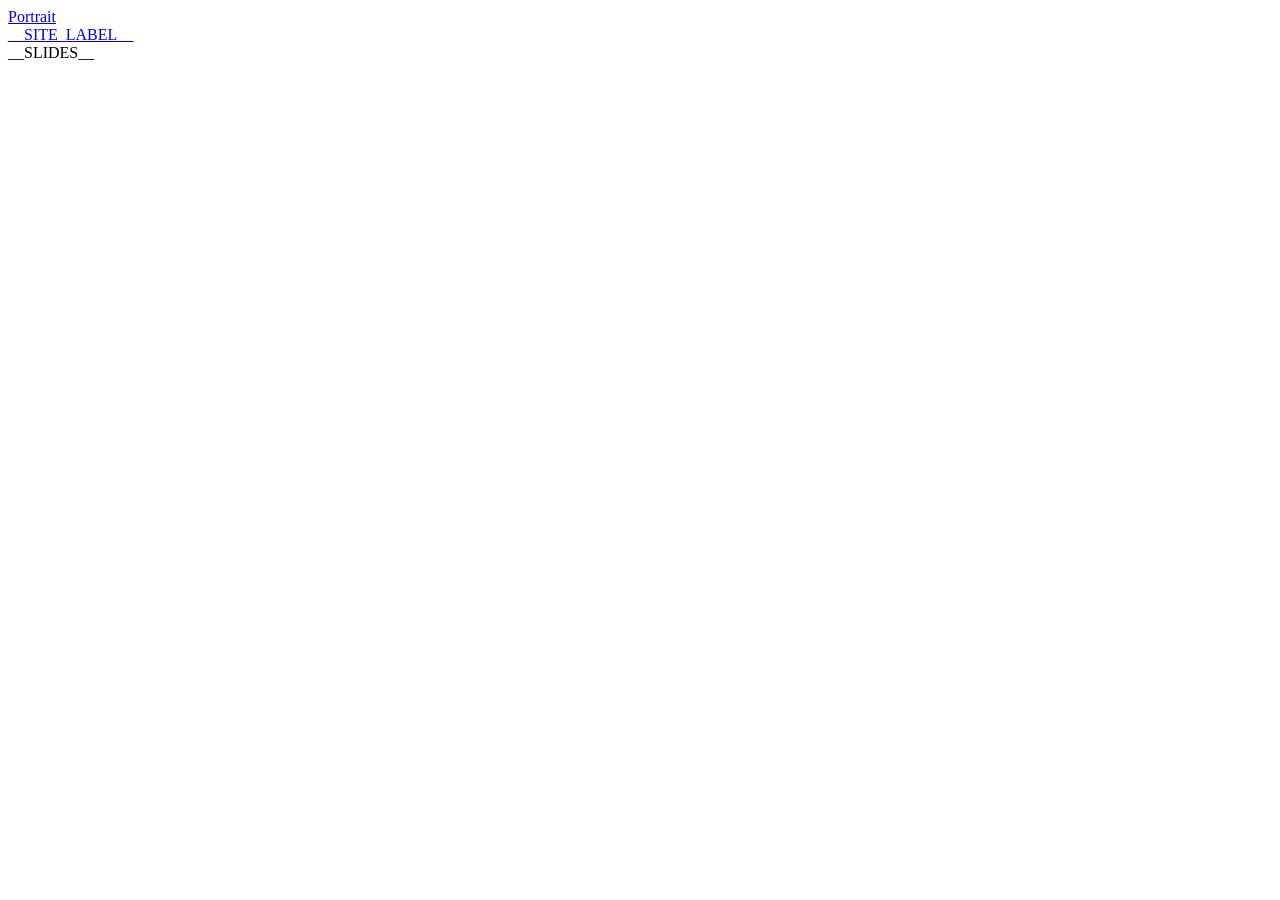
==== Assets/landscape.html @ 07f4ef91 "Add ProposalDecks, the portrait and landscape generator. Customer sites stay CSS and YAML. index.yam" ====
<!DOCTYPE html>
<html lang="en" class="deck-landscape">
<head>
<meta charset="UTF-8">
<meta name="viewport" content="width=device-width, initial-scale=1.0">
<title>__TITLE__</title>
<meta name="description" content="__DESCRIPTION__">
<meta property="og:title" content="__OG_TITLE__">
<meta property="og:description" content="__OG_DESCRIPTION__">
<meta property="og:type" content="website">
<meta name="theme-color" content="__THEME_COLOR__">
<link rel="stylesheet" href="__CSS__theme.css">
<link rel="stylesheet" href="__CSS__deck.css">
</head>
<body>
<div class="bar" id="bar"></div>
<a class="flip" href="__FLIP__">Portrait</a>
<nav class="dots" id="dots"></nav>
<a class="site-link" href="__SITE_URL__">__SITE_LABEL__</a>
<div class="stage" id="stage">
__SLIDES__
</div>
<script>
  const stage = document.getElementById("stage");
  const slides = stage.querySelectorAll(".slide");
  const dots = document.getElementById("dots");
  const bar = document.getElementById("bar");
  slides.forEach((s, i) => { const a = document.createElement("a"); a.href = "#s" + (i + 1); dots.appendChild(a); });
  const dotLinks = dots.querySelectorAll("a");
  function update() {
    const max = stage.scrollWidth - stage.clientWidth;
    bar.style.width = (max > 0 ? (stage.scrollLeft / max) * 100 : 0) + "%";
    let active = 0;
    slides.forEach((s, i) => { if (s.offsetLeft - stage.clientWidth / 2 <= stage.scrollLeft) active = i; });
    dotLinks.forEach((d, i) => d.classList.toggle("active", i === active));
  }
  stage.addEventListener("scroll", update, { passive: true });
  window.addEventListener("keydown", (e) => {
    const w = stage.clientWidth;
    if (e.key === "ArrowRight") stage.scrollBy({ left: w, behavior: "smooth" });
    if (e.key === "ArrowLeft") stage.scrollBy({ left: -w, behavior: "smooth" });
  });
  update();
</script>
</body>
</html>
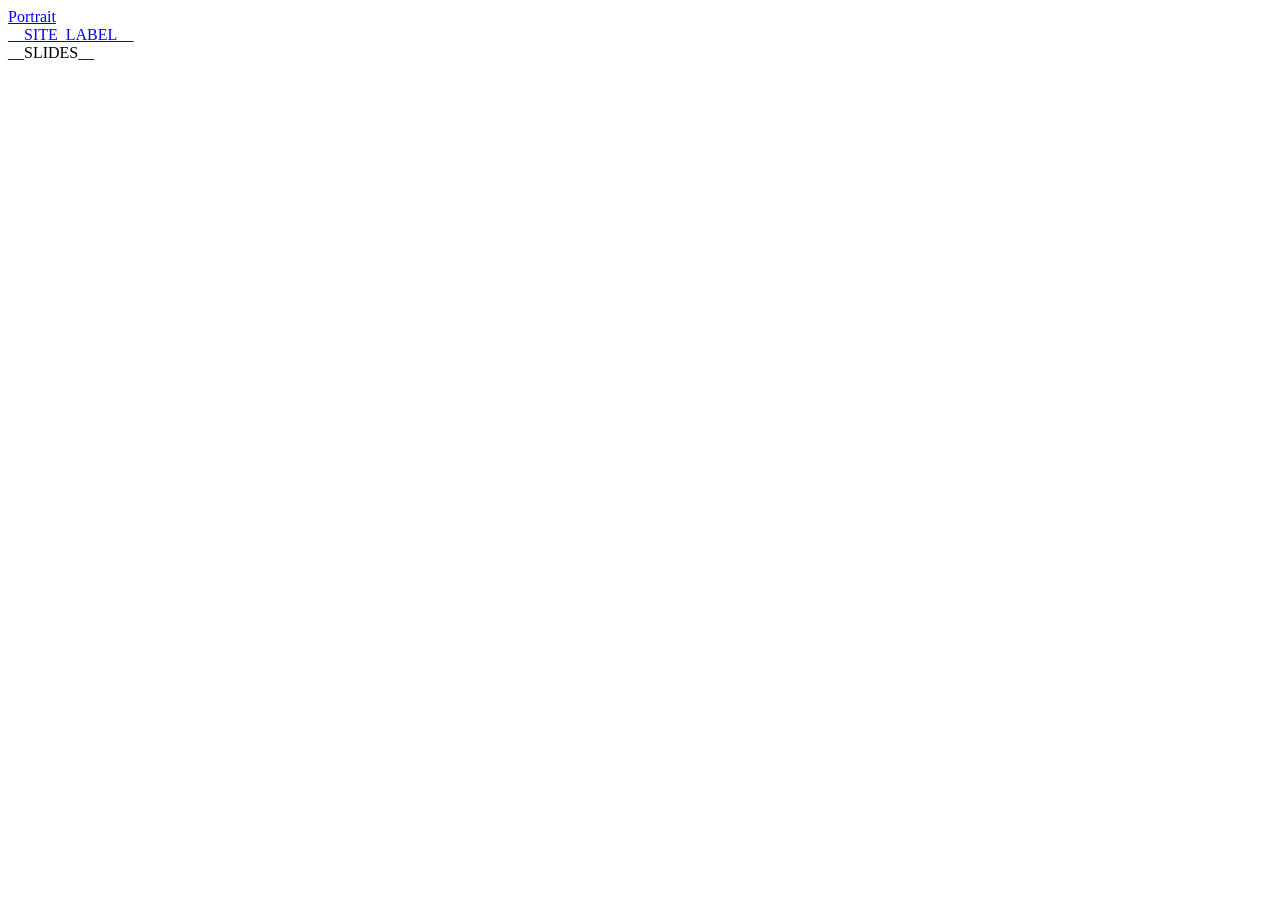
==== commit cd03f5c0: "Move landscape slides with the finger." ====
--- a/Assets/landscape.html
+++ b/Assets/landscape.html
@@ -18,29 +18,95 @@
 <nav class="dots" id="dots"></nav>
 <a class="site-link" href="__SITE_URL__">__SITE_LABEL__</a>
 <div class="stage" id="stage">
+<div class="track" id="track">
 __SLIDES__
+</div>
 </div>
 <script>
   const stage = document.getElementById("stage");
-  const slides = stage.querySelectorAll(".slide");
+  const track = document.getElementById("track");
+  const slides = track.querySelectorAll(".slide");
   const dots = document.getElementById("dots");
   const bar = document.getElementById("bar");
-  slides.forEach((s, i) => { const a = document.createElement("a"); a.href = "#s" + (i + 1); dots.appendChild(a); });
+  let index = 0;
+  let dragging = false;
+  let originX = 0;
+  let originY = 0;
+  let dragX = 0;
+  function width() { return stage.clientWidth || window.innerWidth; }
+  function place(offset, animate) {
+    track.style.transition = animate ? "transform 280ms ease" : "none";
+    track.style.transform = "translate3d(" + ((-index * width()) + offset) + "px,0,0)";
+  }
+  function paint() {
+    const last = Math.max(1, slides.length - 1);
+    bar.style.width = ((index / last) * 100) + "%";
+    dotLinks.forEach((d, i) => d.classList.toggle("active", i === index));
+  }
+  function go(next) {
+    index = Math.max(0, Math.min(slides.length - 1, next));
+    place(0, true);
+    paint();
+  }
+  slides.forEach((s, i) => {
+    const a = document.createElement("a");
+    a.href = "#s" + (i + 1);
+    a.addEventListener("click", (e) => { e.preventDefault(); go(i); });
+    dots.appendChild(a);
+  });
   const dotLinks = dots.querySelectorAll("a");
-  function update() {
-    const max = stage.scrollWidth - stage.clientWidth;
-    bar.style.width = (max > 0 ? (stage.scrollLeft / max) * 100 : 0) + "%";
-    let active = 0;
-    slides.forEach((s, i) => { if (s.offsetLeft - stage.clientWidth / 2 <= stage.scrollLeft) active = i; });
-    dotLinks.forEach((d, i) => d.classList.toggle("active", i === active));
+  window.addEventListener("keydown", (e) => {
+    if (e.key === "ArrowRight") go(index + 1);
+    if (e.key === "ArrowLeft") go(index - 1);
+  });
+  stage.addEventListener("touchstart", (e) => {
+    if (e.touches.length !== 1) return;
+    if (e.target.closest("a, button")) return;
+    dragging = true;
+    originX = e.touches[0].clientX;
+    originY = e.touches[0].clientY;
+    dragX = 0;
+    place(0, false);
+  }, { passive: true });
+  document.addEventListener("touchmove", (e) => {
+    if (!dragging || e.touches.length !== 1) return;
+    const x = e.touches[0].clientX;
+    const y = e.touches[0].clientY;
+    const dx = x - originX;
+    const dy = y - originY;
+    if (Math.abs(dx) > Math.abs(dy)) {
+      e.preventDefault();
+      dragX = dx;
+      place(dx, false);
+    }
+  }, { passive: false });
+  function finish() {
+    if (!dragging) return;
+    dragging = false;
+    if (dragX <= -40) go(index + 1);
+    else if (dragX >= 40) go(index - 1);
+    else go(index);
   }
-  stage.addEventListener("scroll", update, { passive: true });
-  window.addEventListener("keydown", (e) => {
-    const w = stage.clientWidth;
-    if (e.key === "ArrowRight") stage.scrollBy({ left: w, behavior: "smooth" });
-    if (e.key === "ArrowLeft") stage.scrollBy({ left: -w, behavior: "smooth" });
+  document.addEventListener("touchend", finish);
+  document.addEventListener("touchcancel", finish);
+  stage.addEventListener("pointerdown", (e) => {
+    if (e.pointerType !== "mouse" || e.button !== 0) return;
+    if (e.target.closest("a, button")) return;
+    dragging = true;
+    originX = e.clientX;
+    originY = e.clientY;
+    dragX = 0;
+    place(0, false);
+    stage.setPointerCapture(e.pointerId);
   });
-  update();
+  stage.addEventListener("pointermove", (e) => {
+    if (!dragging || e.pointerType !== "mouse") return;
+    dragX = e.clientX - originX;
+    place(dragX, false);
+  });
+  stage.addEventListener("pointerup", (e) => { if (e.pointerType === "mouse") finish(); });
+  window.addEventListener("resize", () => place(0, false));
+  go(0);
 </script>
 </body>
 </html>
